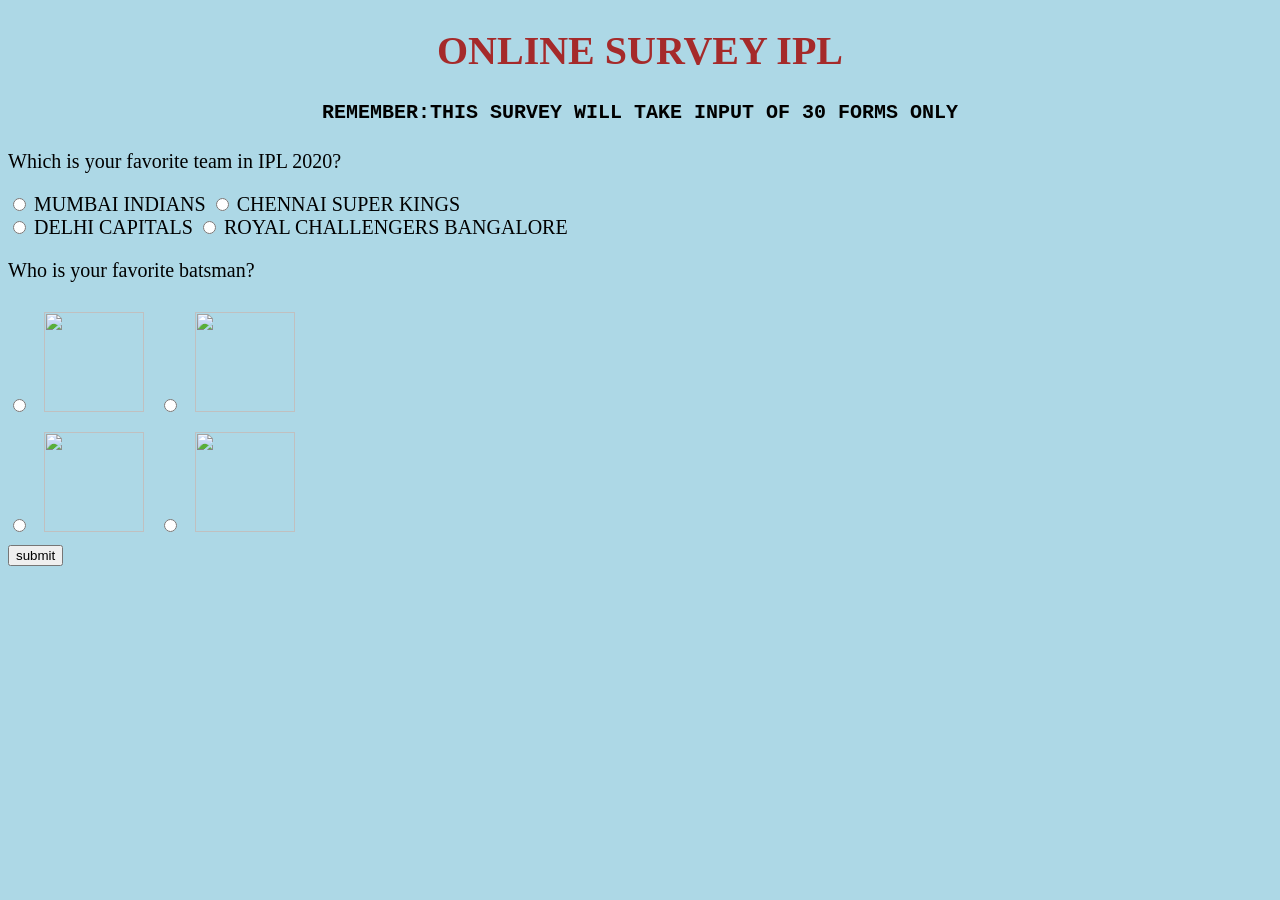
==== Assignment1_Wps/assignment1.html @ 4b889592 "Add files via upload" ====
<!DOCTYPE html>
<html>
    <head>
        <title>ONLINE SURVEY</title>
        <link href="friends.css" rel="stylesheet">
    </head>
    <body>
    <div id="hid">
        
        <h1 id="sai">ONLINE SURVEY IPL</h1>
        <h4>REMEMBER:THIS SURVEY WILL TAKE INPUT OF 30 FORMS ONLY</h4>
        <form>
            <p>Which is your favorite team in IPL 2020?</p>
            <input type="radio" name="mi" id="mi" value="Mumbai Indians">
            <label for="mi">MUMBAI INDIANS</label>
            <input type="radio" name="mi" id="csk" value="CHENNAI SUPER KINGS">
            <label for="mi">CHENNAI SUPER KINGS</label><br>
            <input type="radio" name="mi" id="dl" value="DELHI CAPITALS">
            <label for="mi">DELHI CAPITALS</label>
            <input type="radio" name="mi" id="rcb" value="Royal Challengers Bangalore">
            <label for="mi">ROYAL CHALLENGERS BANGALORE</label>

            <br>
            <p>Who is your favorite batsman?</p>
            <input type="radio" name="b" id="seh" value="Rohit Sharma">
            <img src="C:\Users\saite\OneDrive\Desktop\Rohit.jpg">
            
            <input type="radio" name="b" id="vir" value="Virat Kohli">
            <img src="C:\Users\saite\OneDrive\Desktop\kohli.jpg">
            <br>
            <input type="radio" name="b" id="sac" value="Shreyas Iyer">
            <img src="C:\Users\saite\OneDrive\Desktop\iyer.jpg">
            
            <input type="radio" name="b" id="roh" value="Mahendra Singh Dhoni">
            <img src="C:\Users\saite\OneDrive\Desktop\dhoni.jpg">
            <br>
            <input type="button" onclick="s()" value="submit">
        </form>
        <script src="s1.js"></script>
        <div id="result"></div>

        <div id="v"></div>
        
        <h4></h4> 
    </div> 
    <h4></h4>


    
        <div class="container">

        <div id="a"></div>
        </div>
        <p></p>
        <div class="container">

        <div id="b"></div>
        </div>
        <p></p>
        <div class="container">
        <div id="c"></div>
        </div>
        <p></p>
        <div class="container">
        <div id="d"></div>
        </div>
        <p></p>
        <div class="container">
        <div id="e"></div>
        </div>
        <p></p>
        <div class="container">
        <div id="f"></div>
        </div>
        <p></p>
        <div class="container">
        <div id="g"></div>
        </div>
        <p></p>
        <div class="container">
        <div id="h"></div>
        </div>
        <h4></h4> 
        <div id="vote1"></div>
        <p></p>
        <div id="vote2"></div>
        <p></p>
        <div id="vote3"></div>
        <p></p>
        <div id="vote4"></div>
        <p></p>
        <div id="vote5"></div>
        <p></p>
        <div id="vote6"></div>
        <p></p>
        <div id="vote7"></div>
        <p></p>
        <div id="vote8"></div>
    </body>
</html>
---- Assignment1_Wps/friends.css ----
img{margin: 10px;
height: 100px;
width: 100px;
}
body{text-align: left;
background-color: lightblue;
font-size: 20px;
}
h1{color: brown;
text-align: center;}
h4 {text-align: center;
font-family: 'Courier New', Courier, monospace;}
.container
{width: 100%;
background-color: white;}
.html
{width: 0%;
background-color: antiquewhite;
}
.php
{width: 0%;
    background-color: goldenrod;}
.js
{width: 0%;
    background-color: bisque;}
.css
{width: 0%;
    background-color: yellowgreen;}
.h{
    width: 0%;
background-color: grey;
}
.j {
    width: 0%;
background-color: salmon;
}
.k 
{width: 0%;
    background-color: orange;}
.i 
{width: 0%;
    background-color: sienna;
}
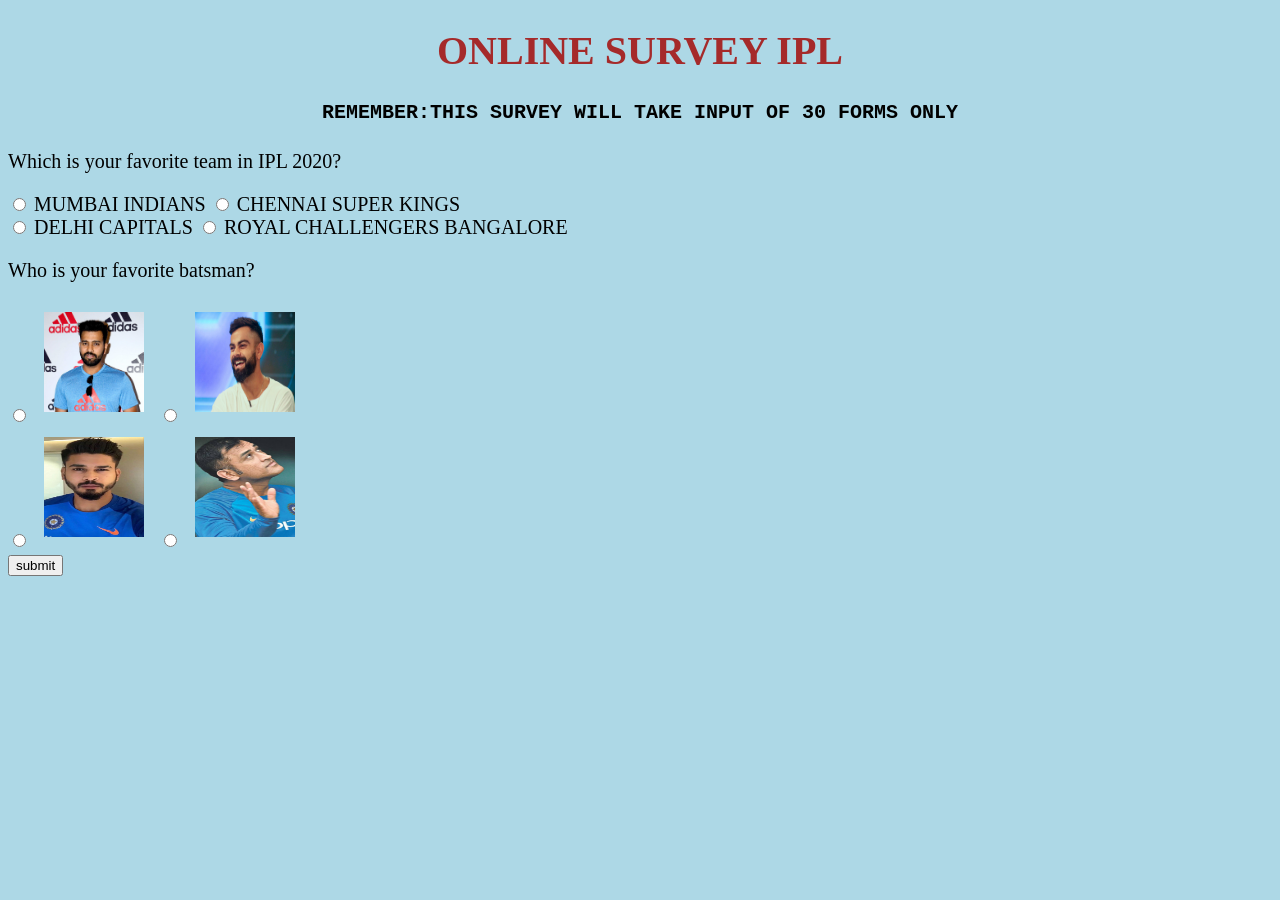
==== commit 7b4becfe: "Add files via upload" ====
--- a/Assignment1_Wps/assignment1.html
+++ b/Assignment1_Wps/assignment1.html
@@ -23,16 +23,16 @@
             <br>
             <p>Who is your favorite batsman?</p>
             <input type="radio" name="b" id="seh" value="Rohit Sharma">
-            <img src="C:\Users\saite\OneDrive\Desktop\Rohit.jpg">
+            <img src="Rohit.jpg">
             
             <input type="radio" name="b" id="vir" value="Virat Kohli">
-            <img src="C:\Users\saite\OneDrive\Desktop\kohli.jpg">
+            <img src="kohli.jpg">
             <br>
             <input type="radio" name="b" id="sac" value="Shreyas Iyer">
-            <img src="C:\Users\saite\OneDrive\Desktop\iyer.jpg">
+            <img src="iyer.jpg">
             
             <input type="radio" name="b" id="roh" value="Mahendra Singh Dhoni">
-            <img src="C:\Users\saite\OneDrive\Desktop\dhoni.jpg">
+            <img src="dhoni.jpg">
             <br>
             <input type="button" onclick="s()" value="submit">
         </form>
